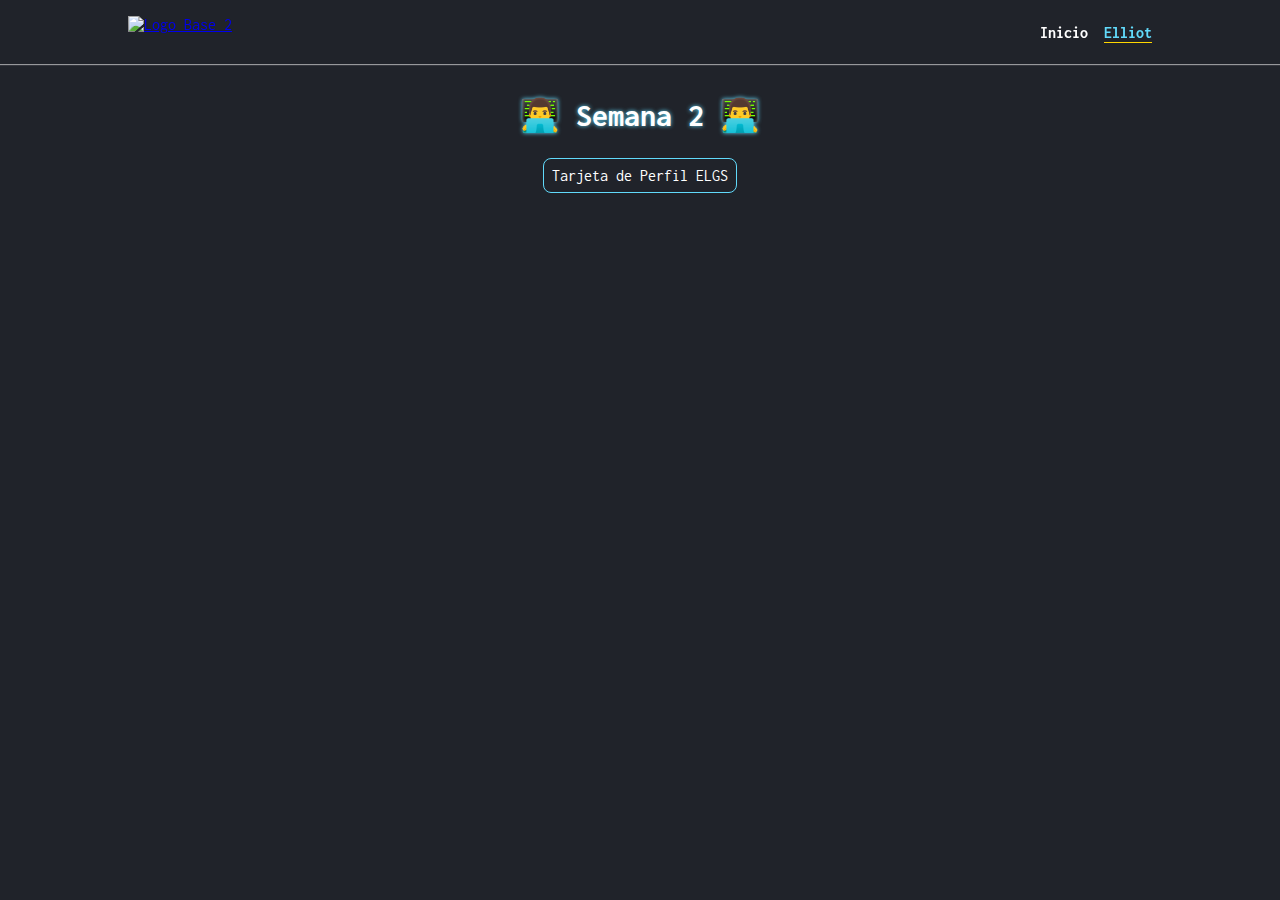
==== semana-2/index.html @ d4f0c7be "Tarjeta Personal" ====
<!DOCTYPE html>
<html lang="es">

<head>
  <meta charset="UTF-8" />
  <meta http-equiv="X-UA-Compatible" content="IE=edge" />
  <meta name="viewport" content="width=device-width, initial-scale=1.0" />
  <link rel="stylesheet" href="./css/index.css" />
  <link rel="stylesheet" href="./css/fe.css" />

  <link rel="preconnect" href="https://fonts.googleapis.com" />
  <link rel="preconnect" href="https://fonts.gstatic.com" crossorigin />
  <link href="https://fonts.googleapis.com/css2?family=Inconsolata:wght@200;300;400;500;600;700;800;900&display=swap"
    rel="stylesheet" />
  <link rel="stylesheet" href="https://cdn.jsdelivr.net/npm/bootstrap-icons@1.9.1/font/bootstrap-icons.css" />

  <title>Base 2 By Web 4B</title>
</head>

<body class="body">
  <header class="header section--headed">
    <nav class="nav">
      <div class="container container--headed">
        <a href="../">
          <img src="https://i.postimg.cc/BbgQ48dp/logo-base2-wpo.png" alt="Logo Base 2" width="108" height="32"
            class="nav__logo" />
        </a>
        <label for="menu" class="menu-icon"><i class="bi bi-list"></i></label>
        <input type="checkbox" id="menu" class="menu-checkbox" />
        <ul class="menu menu--hamburger">
          <li>
            <a href="../" class="menu__link">Inicio</a>
          </li>
          <li>
            <a href="https://www.linkedin.com/in/elliotgaramendi/" target="_blank" rel="noopener noreferrer"
              class="menu__link menu__link--active">Elliot</a>
          </li>
        </ul>
      </div>
    </nav>
  </header>
  <section class="section section--week">
    <div class="container container--elements">
      <h2 class="section__title">👨‍💻 Semana 2 👨‍💻</h2>
      <div class="list">
        <a href="./1-tarjeta-de-perfil/" class="list__item link">Tarjeta de Perfil ELGS</a>
      </div>
    </div>
  </section>
</body>

</html>
---- semana-2/css/index.css ----
:root {
  scroll-behavior: smooth;
  --primary-theme-color: #20232a;
  --secondary-theme-color: #282c34;
  --primary-text-color: #fff;
  --secondary-text-color: #eee;
  --reverse-primary-text-color: #000;
  --primary-shadow-color: #20232a80;
  --secondary-shadow-color: #00000040;
  --reverse-primary-shadow-color: #fff8;
  --primary-highlight-color: #61dafb;
  --secondary-highlight-color: gold;
  --primary-button-color: #61dafb;
  --secondary-button-color: gold;
  --primary-invalid-color: crimson;
  --primary-font-family: 'Inconsolata', monospace;
  --padding-section: 1.5rem 0;
  --padding-container: 0 1rem;
  --max-width-container: 640px;
  --primary-border-radius: 0.5rem;
}

.body {
  background-color: var(--primary-theme-color);
  color: var(--primary-text-color);
  font-family: var(--primary-font-family);
  margin: 0;
}

@media (min-width: 768px) {
  :root {
    --padding-section: 2rem 0;
    --padding-container: 0 0.75rem;
    --max-width-container: 1024px;
  }
}
---- semana-2/css/fe.css ----
@import './modules/headed.css';
@import './modules/section.css';
@import './modules/menu.css';
@import './modules/list.css';
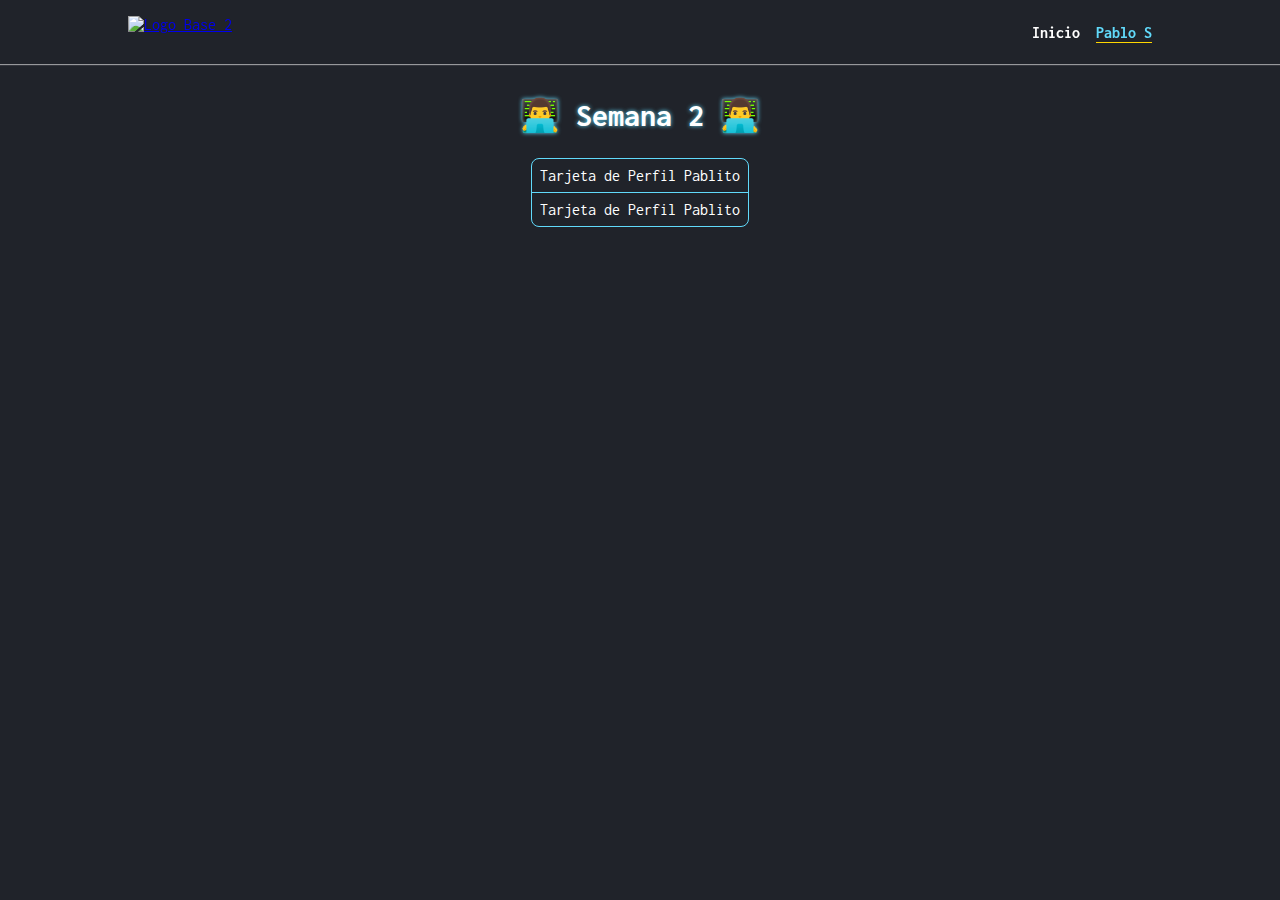
==== commit c9a15114: "Tarjeta Pablo" ====
--- a/semana-2/index.html
+++ b/semana-2/index.html
@@ -14,7 +14,7 @@
     rel="stylesheet" />
   <link rel="stylesheet" href="https://cdn.jsdelivr.net/npm/bootstrap-icons@1.9.1/font/bootstrap-icons.css" />
 
-  <title>Base 2 By Web 4B</title>
+  <title>Pablo Soplopuco</title>
 </head>
 
 <body class="body">
@@ -33,7 +33,7 @@
           </li>
           <li>
             <a href="https://www.linkedin.com/in/elliotgaramendi/" target="_blank" rel="noopener noreferrer"
-              class="menu__link menu__link--active">Elliot</a>
+              class="menu__link menu__link--active">Pablo S</a>
           </li>
         </ul>
       </div>
@@ -43,7 +43,8 @@
     <div class="container container--elements">
       <h2 class="section__title">👨‍💻 Semana 2 👨‍💻</h2>
       <div class="list">
-        <a href="./1-tarjeta-de-perfil/" class="list__item link">Tarjeta de Perfil ELGS</a>
+        <a href="./1-tarjeta-de-perfil/" class="list__item link">Tarjeta de Perfil Pablito</a>
+        <a href="./pablo-soplopuco/" class="list__item link">Tarjeta de Perfil Pablito</a>
       </div>
     </div>
   </section>
